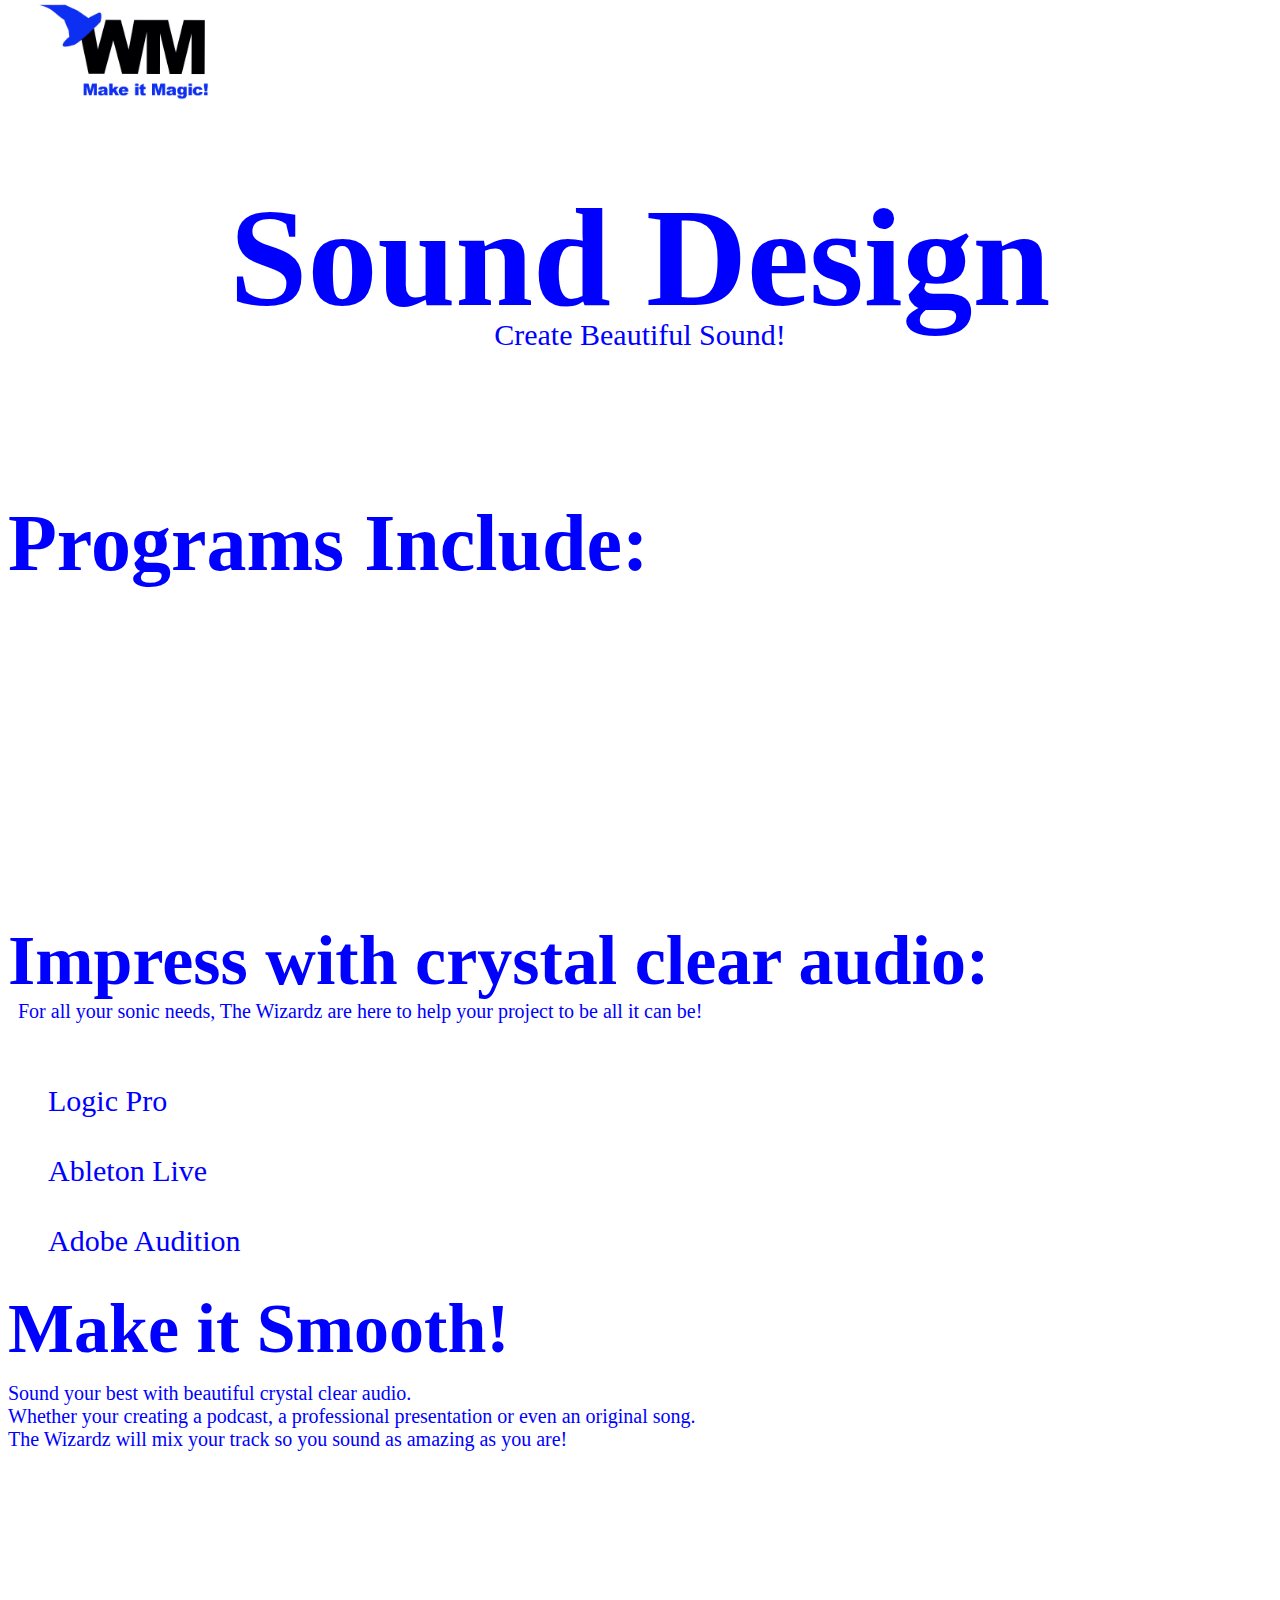
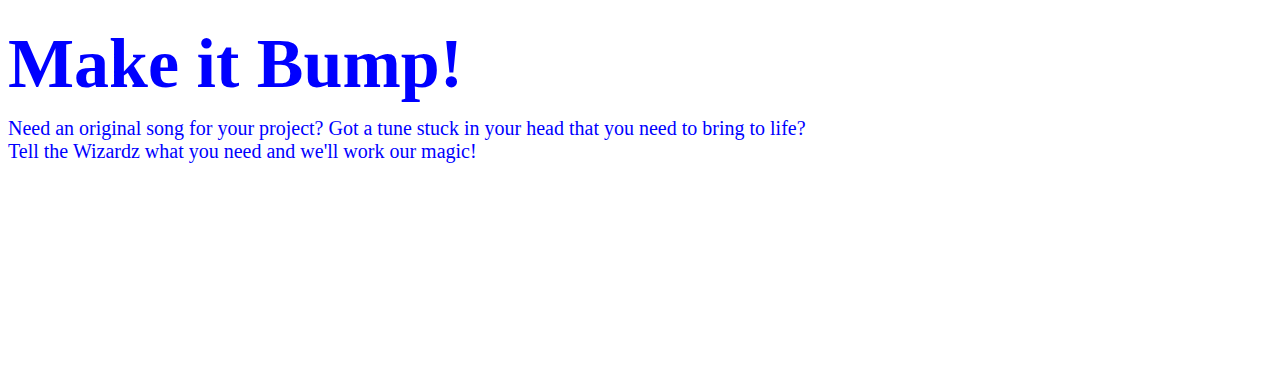
==== sound.html @ 648ee913 "initial commit" ====
<!DOCTYPE html>
<html>
<head>
<title>Sound Design</title>
<link rel="stylesheet" type="text/css" href="css/page.css">



</head>
<body>

  <div class="topnav">
    <a class="active" href="index.html">Home</a>
    <a href="video.html">Video Editing</a>
    <a href="sound.html">Sound Design</a>
  </div>

  <img src="logomagic.jpg">

 

    <script
      src="https://code.jquery.com/jquery-3.5.1.js"
      integrity="sha256-QWo7LDvxbWT2tbbQ97B53yJnYU3WhH/C8ycbRAkjPDc="
      crossorigin="anonymous">
    </script>

    <script>
        $( document ).ready(function() {
            var mybodyid = $(".art_id_body").attr("id");
            var myartid = "#art" + mybodyid;
            console.log("mybodyid is " + mybodyid);
            console.log("myartid is " + myartid);
            $(myartid).attr("id", "iamhere");
        });
    </script>
   
   
  
<h1>Sound Design</h1>
<p>Create Beautiful Sound!</p>


  <h2>Programs Include:</h2>

  <ul id= "programs">
    <li>Logic Pro</li>
    <li>Ableton Live</li>
    <li>Adobe Audition</li>
  </ul>

<h3>Impress with crystal clear audio:</h3>
<p1 id="sonics">For all your sonic needs, The Wizardz are here to help your project to be all it can be!</p1>

<h4>Make it Smooth!</h4>
<p2>Sound your best with beautiful crystal clear audio. 
  <br>Whether your creating a podcast, a professional presentation or even an original song. 
  <br>The Wizardz will mix your track so you sound as amazing as you are! </p2>

<h4>Make it Bump!</h4>  
<p3>Need an original song for your project? Got a tune stuck in your head that you need to bring to life?
<br> Tell the Wizardz what you need and we'll work our magic! </p3>


<div class="topnav">
  <a class="active" href="index.html">Home</a>
  <a href="video.html">Video Editing</a>
  <a href="sound.html">Sound Design</a>
</div>

</body>   

</html>
---- css/page.css ----
img {
    position: relative; 
    bottom: 100px; 
    right: 25px; 
    width: 25%;
    height: auto;
    
  }
  
    h1 {
    color: blue;
    text-align: center;
    font-family: fantasy;
    font-size: 140px;
    margin-bottom: 20px;
    position: relative;
    bottom: 200px; 
    
  }
  
  div {
  position: relative;
  left: 800px;
  bottom: 2150px;    
  font-family: fantasy;  
  color:blue;
  font-style: bold; 
  font-size: 30px; 
  word-spacing: 10px;
  
  
  }

  #selected {
    position: relative;
    left: 800px;
    bottom: 2150px;    
    font-family: fantasy;  
    color:blue;
    font-style: bold; 
    font-size: 30px; 
    word-spacing: 10px;
    background-color: red;
    
 }



  
  p {
      color: blue;
      text-align: center;
      font-family: fantasy;
      font-size: 30px;
      position: relative; 
      bottom: 250px; 
      }
  
   h2 {
  color:blue;
  font-family: fantasy;
  font-size: 80px;
  font-style: bold;
  position: relative; 
  bottom: 170px; 
   }
  
  ul {
  font-style: bold;
  font-family: fantasy;
  list-style-type: none;
  font-size: 30px;
  line-height: 70px; 
  color: blue;
  position: relative;
  bottom: 0px;
  }

 #programs {
    font-style: bold;
    font-family: fantasy;
    list-style-type: none;
    font-size: 30px;
    line-height: 70px; 
    color: blue;
    position: relative;
    top: 240px;
    }

#videoprograms {
        font-style: bold;
        font-family: fantasy;
        list-style-type: none;
        font-size: 30px;
        line-height: 70px; 
        color: blue;
        position: relative;
        bottom: 250px;
        } 
  

  h3 {
  color:blue;
  font-size: 70px;
  font-style: bold;
  font-family: fantasy;
  position: relative;
  bottom: 185px; 
  }
  
  p1 {
  color: blue;
  line-height: 40px;
  font-family: fantasy; 
  margin: 10px;
  font-size: 20px;
  font-style: bold;
  position: relative;
  bottom: 280px; 
  }

  #sonics {
    color: blue;
    line-height: 40px;
    font-family: fantasy; 
    margin: 10px;
    font-size: 20px;
    font-style: bold;
    position: relative;
    bottom: 265px; 
    }
  
  h4 {
  color:blue;
  font-size: 70px;
  font-style: bold;
  font-family: fantasy;
  position: relative;
  bottom: 100px; 
  
  }
  
  h5 {
  color:blue;
  font-family: fantasy; 
  font-size: 70px;
  font-style: bold;
  position: relative; 
  bottom: 50px; 
  }
  
  h6 {
  color:blue;
  font-size: 50px;
  font-style: bold;
  }
  
  p2 {
  font-family: fantasy;
  font-size: 20px;
  color: blue;
  position: relative; 
  bottom: 180px; 
  }
  
  p3 {
  font-family: fantasy;
  font-size: 20px;
  color: blue;
  position: relative; 
  bottom: 180px;   
  }
  
  h6 {
  color:blue;
  font-family: fantasy; 
  font-size: 70px;
  font-style: bold;
  position: relative; 
  bottom: 70px; 
  }
  
  p4 {
  font-family: fantasy;
  font-size: 20px;
  color: blue;
  position: relative; 
  bottom: 240px;   
  }
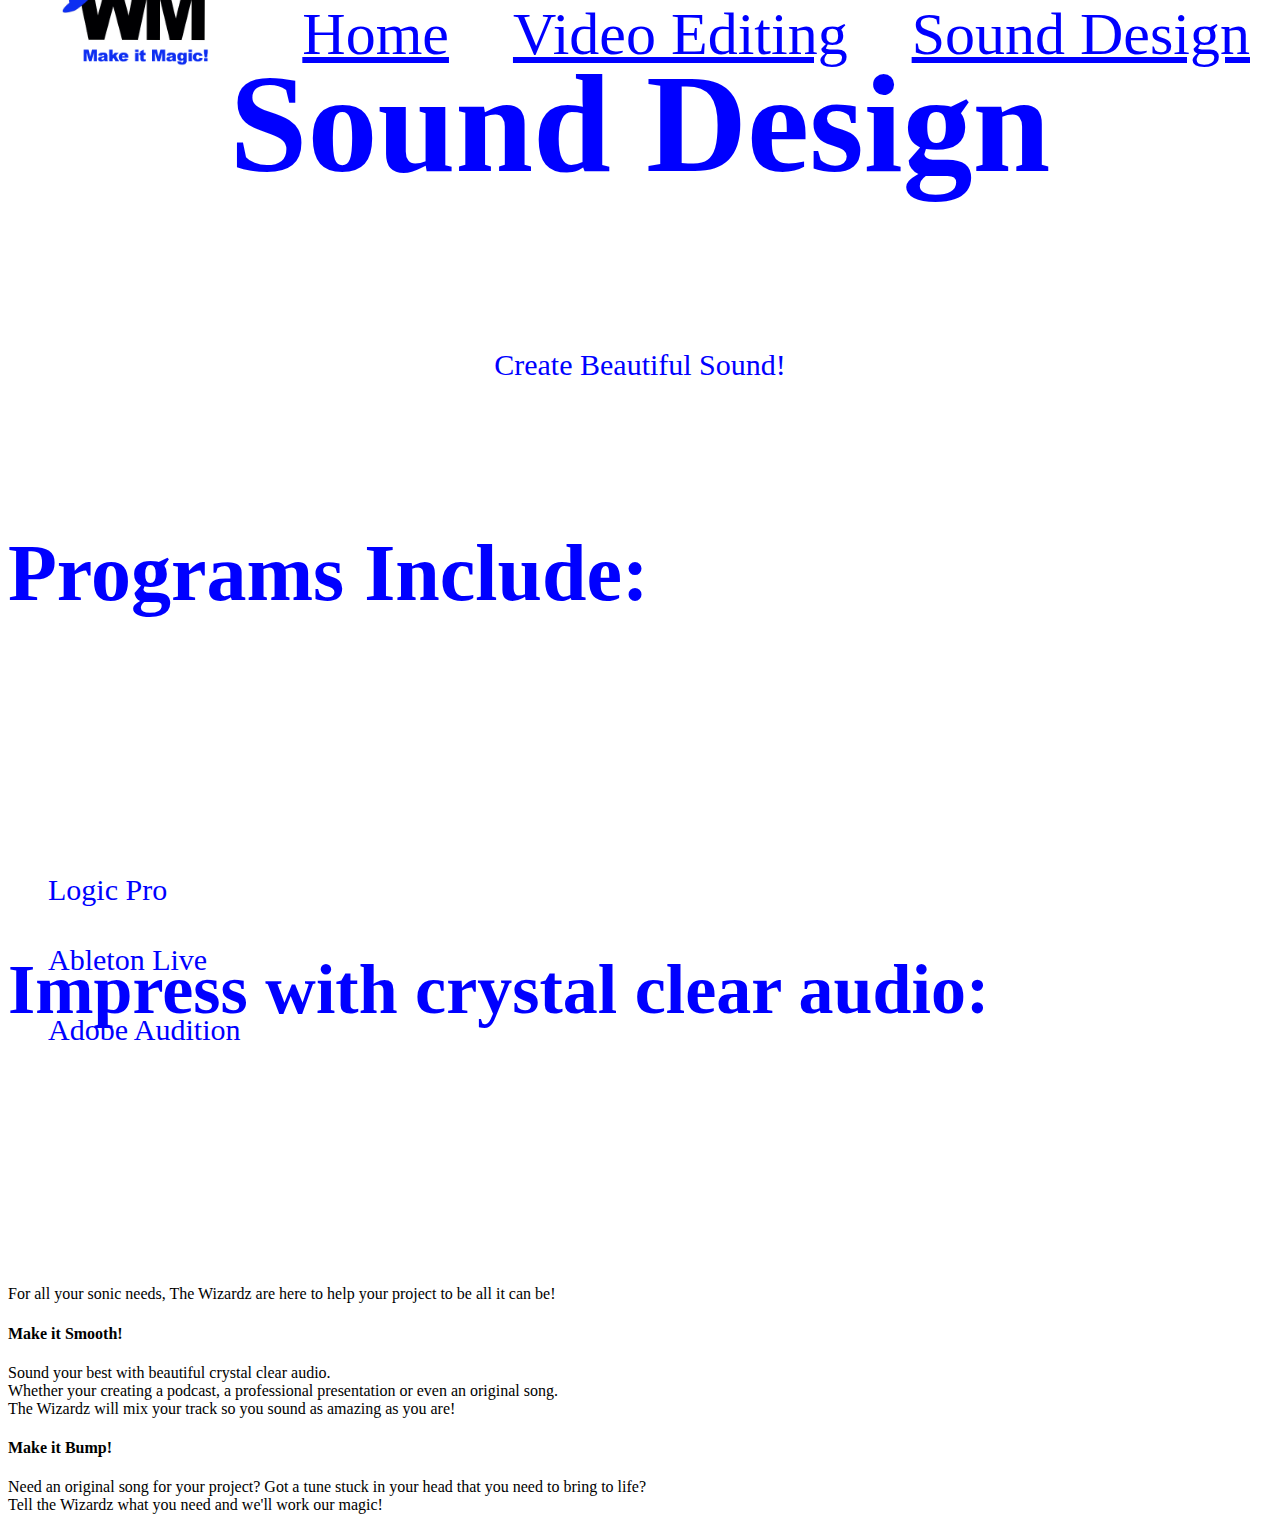
==== commit 1f2d0315: "save point" ====
--- a/sound.html
+++ b/sound.html
@@ -2,54 +2,42 @@
 <html>
 <head>
 <title>Sound Design</title>
-<link rel="stylesheet" type="text/css" href="css/page.css">
-
-
-
+<link rel="stylesheet" type="text/css" href="css/wizardzmedia.css">
+<script src="js/events.js"></script>
 </head>
 <body>
 
-  <div class="topnav">
-    <a class="active" href="index.html">Home</a>
-    <a href="video.html">Video Editing</a>
-    <a href="sound.html">Sound Design</a>
-  </div>
+  <img class="wmicon" src="logomagic.jpg">
 
-  <img src="logomagic.jpg">
+  <script
+  src="https://code.jquery.com/jquery-3.5.1.js"
+  integrity="sha256-QWo7LDvxbWT2tbbQ97B53yJnYU3WhH/C8ycbRAkjPDc="
+  crossorigin="anonymous">
+</script>
 
+<script>
+    $( document ).ready(function() {
+        var page_number = $(".nav_page_number").attr("id");
+        var page = "#page" + page_number;
+        $(page).attr("id", "selected");
+    });
+</script>
+
+   
  
-
-    <script
-      src="https://code.jquery.com/jquery-3.5.1.js"
-      integrity="sha256-QWo7LDvxbWT2tbbQ97B53yJnYU3WhH/C8ycbRAkjPDc="
-      crossorigin="anonymous">
-    </script>
-
-    <script>
-        $( document ).ready(function() {
-            var mybodyid = $(".art_id_body").attr("id");
-            var myartid = "#art" + mybodyid;
-            console.log("mybodyid is " + mybodyid);
-            console.log("myartid is " + myartid);
-            $(myartid).attr("id", "iamhere");
-        });
-    </script>
-   
-   
-  
 <h1>Sound Design</h1>
-<p>Create Beautiful Sound!</p>
+<p class="beautiful_sub">Create Beautiful Sound!</p>
 
 
-  <h2>Programs Include:</h2>
+  <h2 class="programs">Programs Include:</h2>
 
-  <ul id= "programs">
+  <ul class= "apps">
     <li>Logic Pro</li>
     <li>Ableton Live</li>
     <li>Adobe Audition</li>
   </ul>
 
-<h3>Impress with crystal clear audio:</h3>
+<h3 class="impress">Impress with crystal clear audio:</h3>
 <p1 id="sonics">For all your sonic needs, The Wizardz are here to help your project to be all it can be!</p1>
 
 <h4>Make it Smooth!</h4>
@@ -61,12 +49,16 @@
 <p3>Need an original song for your project? Got a tune stuck in your head that you need to bring to life?
 <br> Tell the Wizardz what you need and we'll work our magic! </p3>
 
+<div id="3" class="nav_page_number">
+  <nav>
+    <ul>
+      <li><a href="index.html" id="page1" onmouseover="navmouseover(this)" onmouseout="navmouseout(this)">Home</a></li>
+      <li><a href="video.html" id="page2" onmouseover="navmouseover(this)" onmouseout="navmouseout(this)">Video Editing</a></li>
+      <li><a href="sound.html" id="page3" onmouseover="navmouseover(this)" onmouseout="navmouseout(this)">Sound Design</a></li>
+    </ul>
+  </nav>
+</div>
 
-<div class="topnav">
-  <a class="active" href="index.html">Home</a>
-  <a href="video.html">Video Editing</a>
-  <a href="sound.html">Sound Design</a>
-</div>
 
 </body>   
 
--- a/css/wizardzmedia.css
+++ b/css/wizardzmedia.css
@@ -0,0 +1,85 @@
+h1 { position: relative; bottom: 300px; }
+
+h1 {
+  color: blue;
+  text-align: center;
+  font-family: fantasy;
+  font-size: 140px;
+
+}
+  
+.subtitle {
+  color:blue;
+  font-family: fantasy;
+  font-size: 95px;
+  margin-bottom: 20px;
+  text-align: center;
+  position: relative;
+  bottom: 800px; 
+  font-style: bold;
+}
+
+.slogan {
+  color: blue;
+  font-family: fantasy;
+  font-size: 70px;
+  position: relative; 
+  text-align: center;
+  bottom: 890px; 
+}
+ 
+.beautiful_sub {
+  color: blue;
+  text-align: center;
+  font-family: fantasy;
+  font-size: 30px;
+  position: relative; 
+  bottom: 250px; 
+}
+
+nav { position: absolute; top:0; right: 0;}
+nav ul {list-style-type: none; margin: auto; text-align: center;}
+nav ul li { display: inline; padding: 30px; font-size: 60px;}
+nav ul li a { color:blue; font-family: fantasy; font-style: bold;}
+
+#selected {
+  background-color: yellow;
+}
+
+.wmicon {
+  position: relative; 
+  bottom: 100px; 
+  right: 25px; 
+  width: 25%;
+  height: auto;
+}
+
+.programs {
+  color:blue;
+  font-family: fantasy;
+  font-size: 80px;
+  font-style: bold;
+  position: relative; 
+  bottom: 170px; 
+   }
+
+   .impress {
+    color:blue;
+    font-size: 70px;
+    font-style: bold;
+    font-family: fantasy;
+    position: relative;
+    bottom: 185px; 
+    }
+      
+    .apps {
+      font-style: bold;
+      font-family: fantasy;
+      list-style-type: none;
+      font-size: 30px;
+      line-height: 70px; 
+      color: blue;
+      position: relative;
+      bottom: 0px;
+      }  
+  
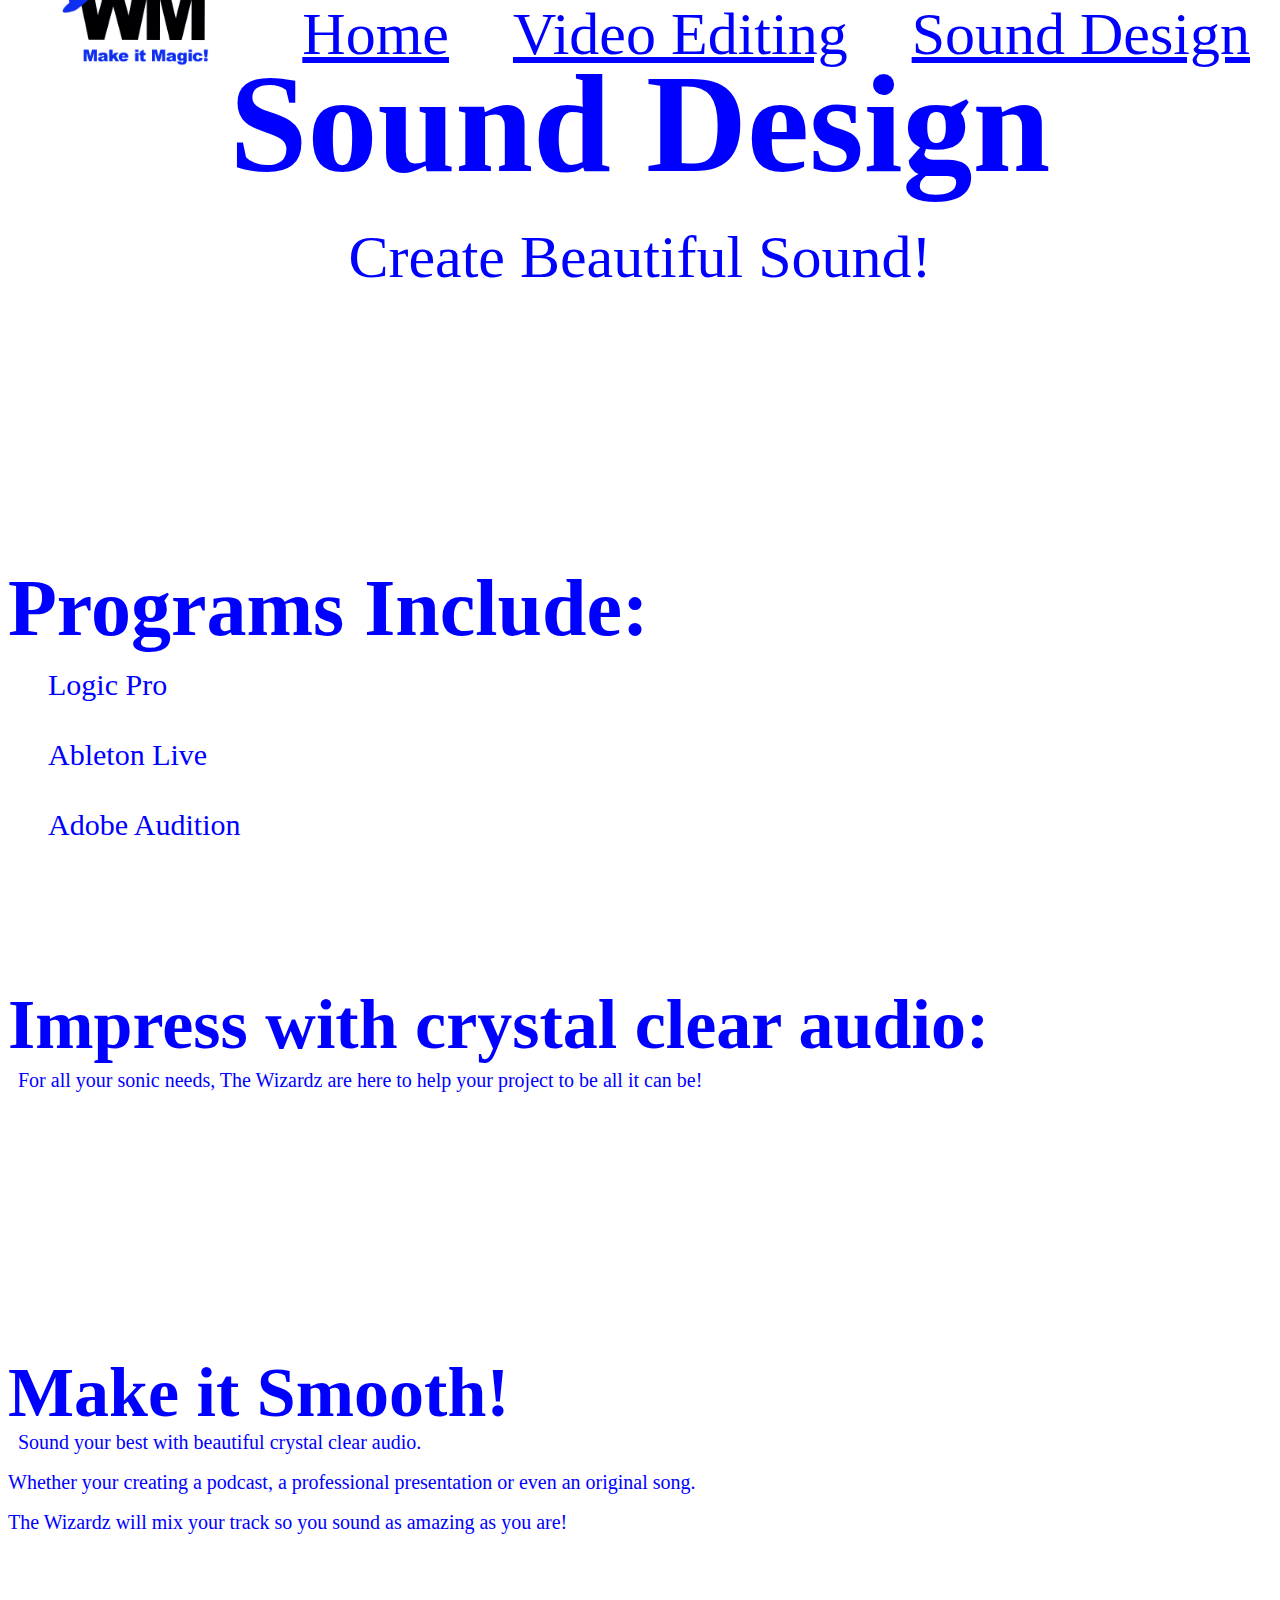
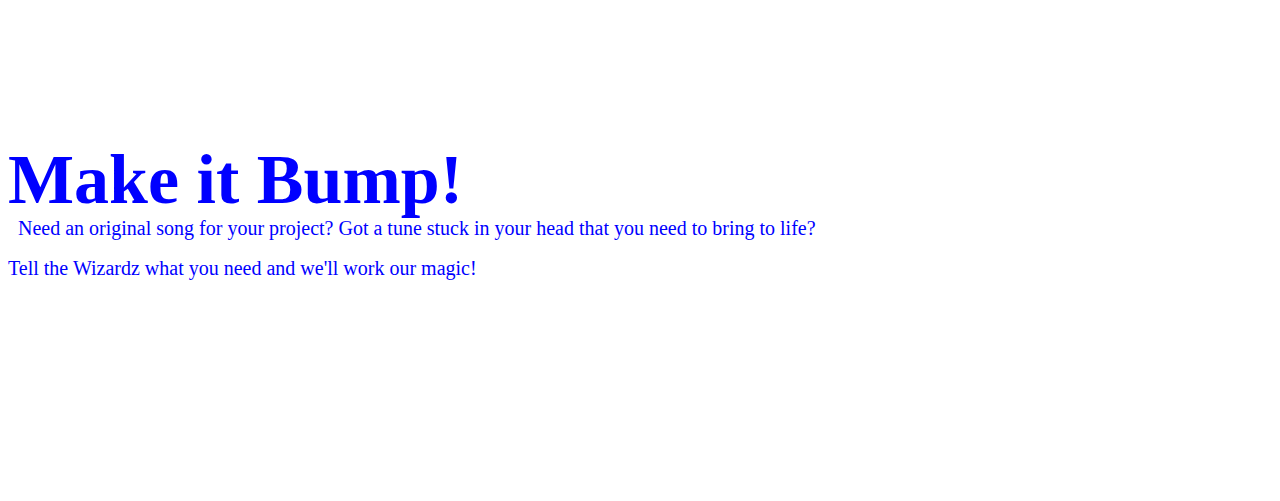
==== commit 6d61770c: "working copy" ====
--- a/sound.html
+++ b/sound.html
@@ -25,8 +25,8 @@
 
    
  
-<h1>Sound Design</h1>
-<p class="beautiful_sub">Create Beautiful Sound!</p>
+<h1 class="title">Sound Design</h1>
+<p class="sub1">Create Beautiful Sound!</p>
 
 
   <h2 class="programs">Programs Include:</h2>
@@ -37,16 +37,16 @@
     <li>Adobe Audition</li>
   </ul>
 
-<h3 class="impress">Impress with crystal clear audio:</h3>
-<p1 id="sonics">For all your sonic needs, The Wizardz are here to help your project to be all it can be!</p1>
+<h3 class="title2">Impress with crystal clear audio:</h3>
+<p1 class="sub2">For all your sonic needs, The Wizardz are here to help your project to be all it can be!</p1>
 
-<h4>Make it Smooth!</h4>
-<p2>Sound your best with beautiful crystal clear audio. 
+<h4 class="title3">Make it Smooth!</h4>
+<p2 class ="sub3">Sound your best with beautiful crystal clear audio. 
   <br>Whether your creating a podcast, a professional presentation or even an original song. 
   <br>The Wizardz will mix your track so you sound as amazing as you are! </p2>
 
-<h4>Make it Bump!</h4>  
-<p3>Need an original song for your project? Got a tune stuck in your head that you need to bring to life?
+<h4 class="title4">Make it Bump!</h4>  
+<p3 class="sub4">Need an original song for your project? Got a tune stuck in your head that you need to bring to life?
 <br> Tell the Wizardz what you need and we'll work our magic! </p3>
 
 <div id="3" class="nav_page_number">
--- a/css/wizardzmedia.css
+++ b/css/wizardzmedia.css
@@ -1,13 +1,6 @@
 h1 { position: relative; bottom: 300px; }
 
-h1 {
-  color: blue;
-  text-align: center;
-  font-family: fantasy;
-  font-size: 140px;
 
-}
-  
 .subtitle {
   color:blue;
   font-family: fantasy;
@@ -28,14 +21,7 @@
   bottom: 890px; 
 }
  
-.beautiful_sub {
-  color: blue;
-  text-align: center;
-  font-family: fantasy;
-  font-size: 30px;
-  position: relative; 
-  bottom: 250px; 
-}
+
 
 nav { position: absolute; top:0; right: 0;}
 nav ul {list-style-type: none; margin: auto; text-align: center;}
@@ -54,6 +40,22 @@
   height: auto;
 }
 
+.title {
+  color: blue;
+  text-align: center;
+  font-family: fantasy;
+  font-size: 140px;
+}
+
+.sub1 {
+  color: blue;
+  text-align: center;
+  font-family: fantasy;
+  font-size: 60px;
+  position: relative; 
+  bottom: 375px; 
+}
+
 .programs {
   color:blue;
   font-family: fantasy;
@@ -63,7 +65,18 @@
   bottom: 170px; 
    }
 
-   .impress {
+   .apps {
+    font-style: bold;
+    font-family: fantasy;
+    list-style-type: none;
+    font-size: 30px;
+    line-height: 70px; 
+    color: blue;
+    position: relative;
+    bottom: 240px;
+    }    
+
+   .title2 {
     color:blue;
     font-size: 70px;
     font-style: bold;
@@ -72,14 +85,74 @@
     bottom: 185px; 
     }
       
-    .apps {
-      font-style: bold;
-      font-family: fantasy;
-      list-style-type: none;
-      font-size: 30px;
-      line-height: 70px; 
-      color: blue;
-      position: relative;
-      bottom: 0px;
-      }  
-  
+      .sub2 {
+        color: blue;
+        line-height: 40px;
+        font-family: fantasy; 
+        margin: 10px;
+        font-size: 20px;
+        font-style: bold;
+        position: relative;
+        bottom: 260px; 
+        }
+
+        .title3 {
+          color:blue;
+          font-size: 70px;
+          font-style: bold;
+          font-family: fantasy;
+          position: relative;
+          bottom: 100px; 
+         }
+         
+         .sub3 {
+          color: blue;
+          line-height: 40px;
+          font-family: fantasy; 
+          margin: 10px;
+          font-size: 20px;
+          font-style: bold;
+          position: relative;
+          bottom: 205px; 
+          }
+         
+
+        .title4 {
+          color:blue;
+          font-size: 70px;
+          font-style: bold;
+          font-family: fantasy;
+          position: relative;
+          bottom: 100px; 
+         }   
+
+         .sub4 {
+          color: blue;
+          line-height: 40px;
+          font-family: fantasy; 
+          margin: 10px;
+          font-size: 20px;
+          font-style: bold;
+          position: relative;
+          bottom: 205px; 
+          }
+
+          .title5 {
+            color:blue;
+            font-size: 70px;
+            font-style: bold;
+            font-family: fantasy;
+            position: relative;
+            bottom: 100px; 
+           }     
+
+           .sub5 {
+            color: blue;
+            line-height: 40px;
+            font-family: fantasy; 
+            margin: 10px;
+            font-size: 20px;
+            font-style: bold;
+            position: relative;
+            bottom: 260px; 
+            }  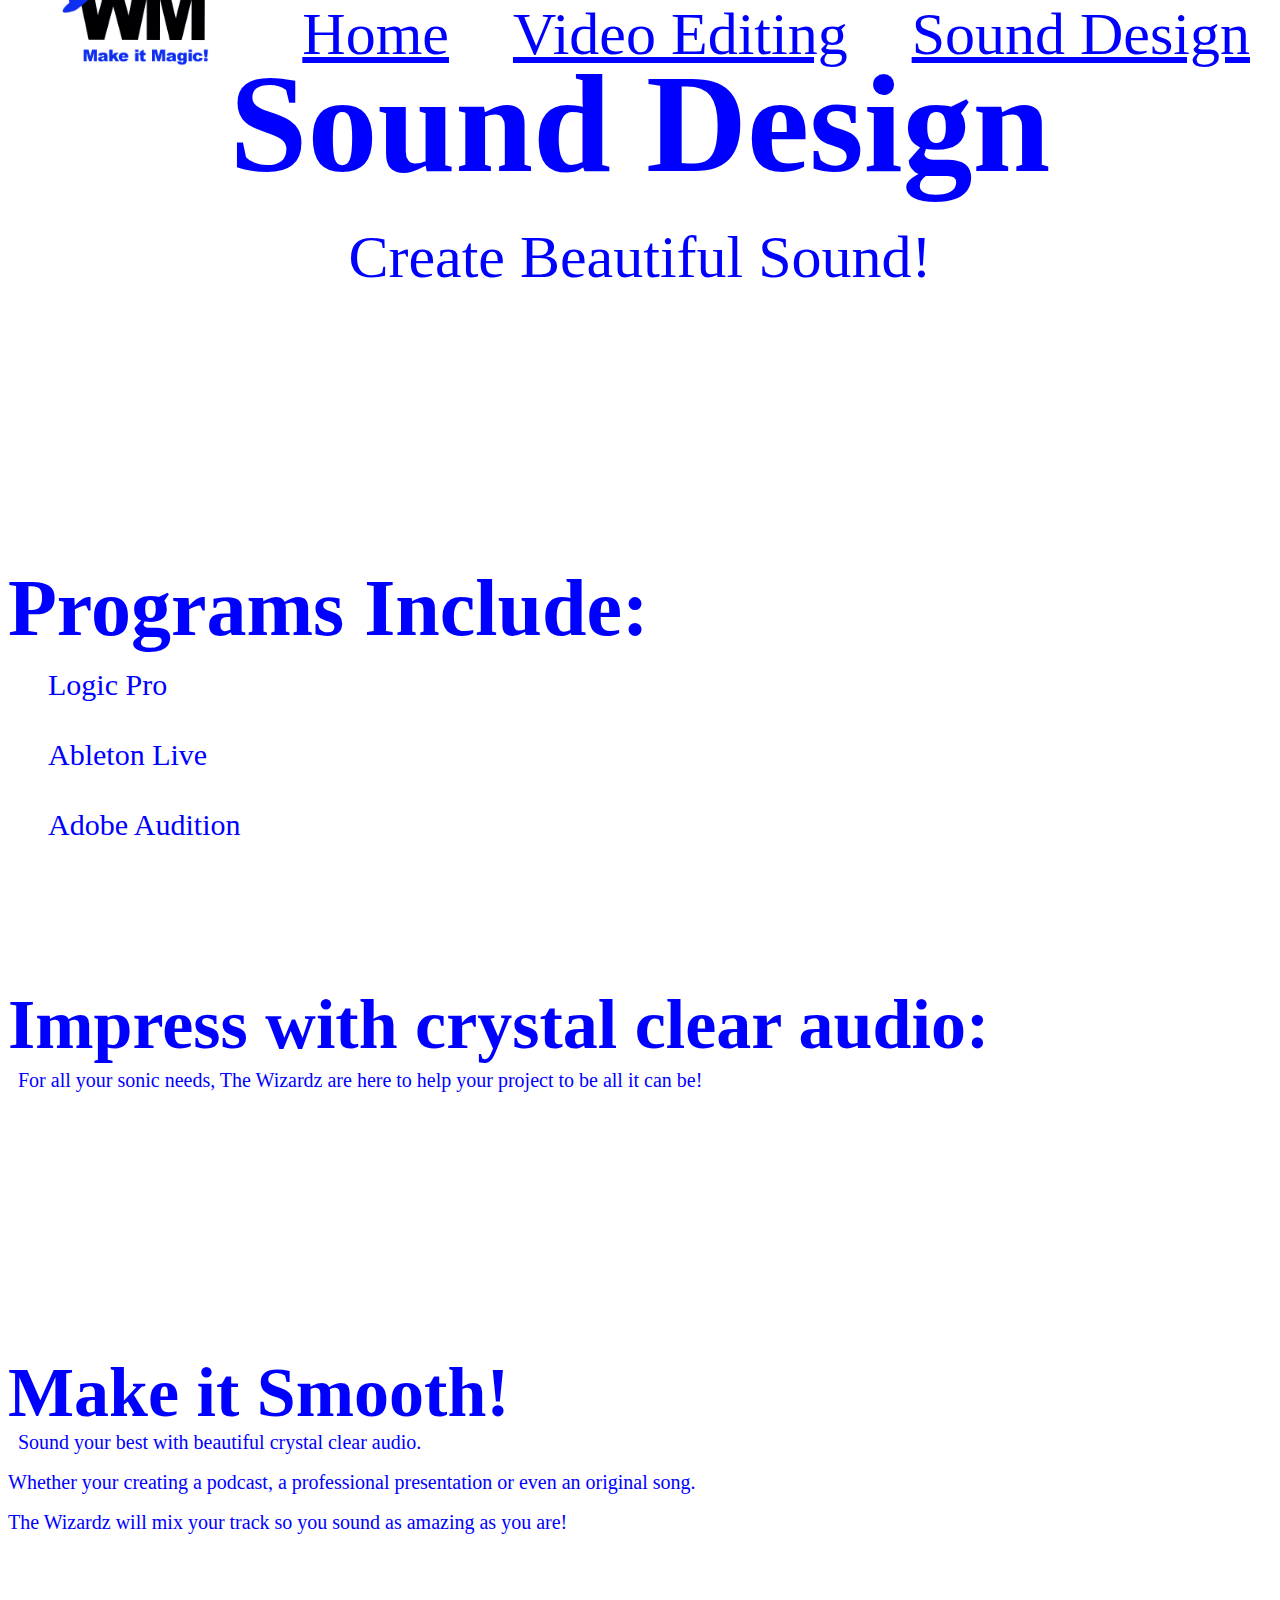
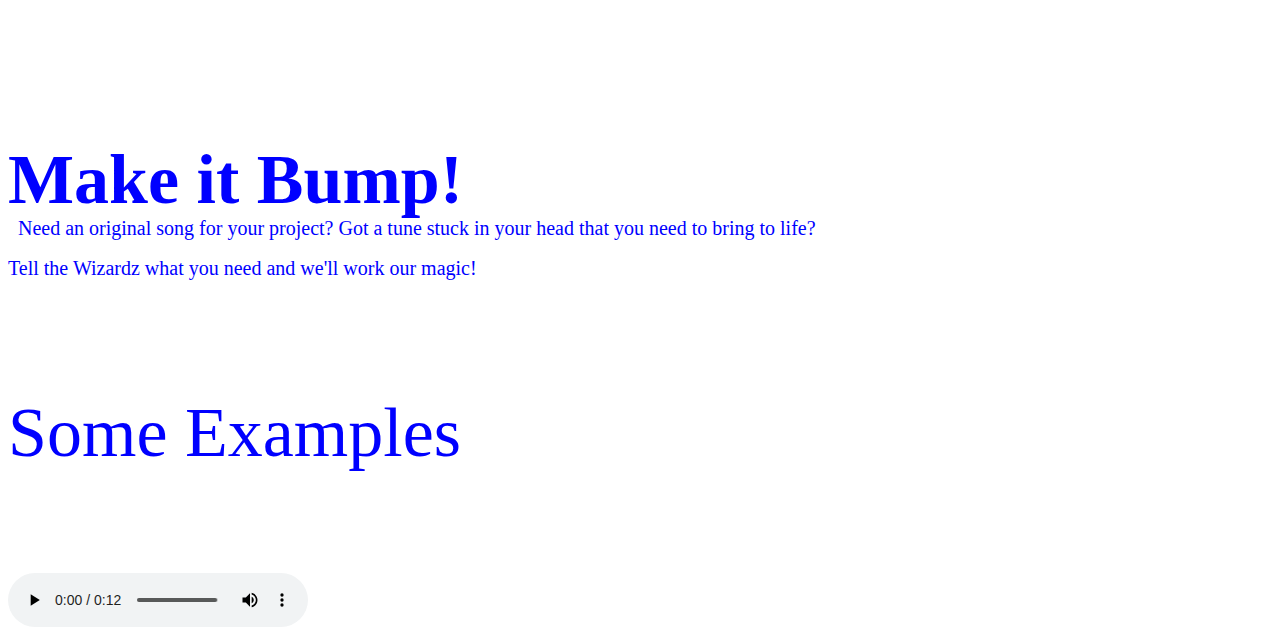
==== commit 142f71bd: "adding test audio clip" ====
--- a/sound.html
+++ b/sound.html
@@ -59,6 +59,13 @@
   </nav>
 </div>
 
+<h7 class="title6">Some Examples</h7>
+
+<div class="audio-description">
+  <audio controls>
+    <source src="audio-examples/test.mp3" type="audio/mpeg">
+  </audio>
+</div>
 
 </body>   
 
--- a/css/wizardzmedia.css
+++ b/css/wizardzmedia.css
@@ -1,5 +1,4 @@
 h1 { position: relative; bottom: 300px; }
-
 
 .subtitle {
   color:blue;
@@ -57,102 +56,112 @@
 }
 
 .programs {
-  color:blue;
-  font-family: fantasy;
-  font-size: 80px;
+color:blue;
+font-family: fantasy;
+font-size: 80px;
+font-style: bold;
+position: relative; 
+bottom: 170px; 
+}
+
+.apps {
+font-style: bold;
+font-family: fantasy;
+list-style-type: none;
+font-size: 30px;
+line-height: 70px; 
+color: blue;
+position: relative;
+bottom: 240px;
+}    
+
+.title2 {
+color:blue;
+font-size: 70px;
+font-style: bold;
+font-family: fantasy;
+position: relative;
+bottom: 185px; 
+}
+
+.sub2 {
+  color: blue;
+  line-height: 40px;
+  font-family: fantasy; 
+  margin: 10px;
+  font-size: 20px;
   font-style: bold;
-  position: relative; 
-  bottom: 170px; 
-   }
+  position: relative;
+  bottom: 260px; 
+  }
 
-   .apps {
-    font-style: bold;
-    font-family: fantasy;
-    list-style-type: none;
-    font-size: 30px;
-    line-height: 70px; 
-    color: blue;
-    position: relative;
-    bottom: 240px;
-    }    
+.title3 {
+color:blue;
+font-size: 70px;
+font-style: bold;
+font-family: fantasy;
+position: relative;
+bottom: 100px; 
+}
 
-   .title2 {
-    color:blue;
-    font-size: 70px;
-    font-style: bold;
-    font-family: fantasy;
-    position: relative;
-    bottom: 185px; 
-    }
-      
-      .sub2 {
-        color: blue;
-        line-height: 40px;
-        font-family: fantasy; 
-        margin: 10px;
-        font-size: 20px;
-        font-style: bold;
-        position: relative;
-        bottom: 260px; 
-        }
+.sub3 {
+color: blue;
+line-height: 40px;
+font-family: fantasy; 
+margin: 10px;
+font-size: 20px;
+font-style: bold;
+position: relative;
+bottom: 205px; 
+}
 
-        .title3 {
-          color:blue;
-          font-size: 70px;
-          font-style: bold;
-          font-family: fantasy;
-          position: relative;
-          bottom: 100px; 
-         }
-         
-         .sub3 {
-          color: blue;
-          line-height: 40px;
-          font-family: fantasy; 
-          margin: 10px;
-          font-size: 20px;
-          font-style: bold;
-          position: relative;
-          bottom: 205px; 
-          }
-         
 
-        .title4 {
-          color:blue;
-          font-size: 70px;
-          font-style: bold;
-          font-family: fantasy;
-          position: relative;
-          bottom: 100px; 
-         }   
+.title4 {
+color:blue;
+font-size: 70px;
+font-style: bold;
+font-family: fantasy;
+position: relative;
+bottom: 100px; 
+}   
 
-         .sub4 {
-          color: blue;
-          line-height: 40px;
-          font-family: fantasy; 
-          margin: 10px;
-          font-size: 20px;
-          font-style: bold;
-          position: relative;
-          bottom: 205px; 
-          }
+.sub4 {
+color: blue;
+line-height: 40px;
+font-family: fantasy; 
+margin: 10px;
+font-size: 20px;
+font-style: bold;
+position: relative;
+bottom: 205px; 
+}
 
-          .title5 {
-            color:blue;
-            font-size: 70px;
-            font-style: bold;
-            font-family: fantasy;
-            position: relative;
-            bottom: 100px; 
-           }     
+.title5 {
+color:blue;
+font-size: 70px;
+font-style: bold;
+font-family: fantasy;
+position: relative;
+bottom: 100px; 
+}     
 
-           .sub5 {
-            color: blue;
-            line-height: 40px;
-            font-family: fantasy; 
-            margin: 10px;
-            font-size: 20px;
-            font-style: bold;
-            position: relative;
-            bottom: 260px; 
-            }  +.title6 {
+color:blue;
+font-size: 70px;
+font-style: bold;
+font-family: fantasy;
+position: relative;
+bottom: 100px; 
+text-align: center;
+}
+
+.sub5 {
+color: blue;
+line-height: 40px;
+font-family: fantasy; 
+margin: 10px;
+font-size: 20px;
+font-style: bold;
+position: relative;
+bottom: 260px; 
+}  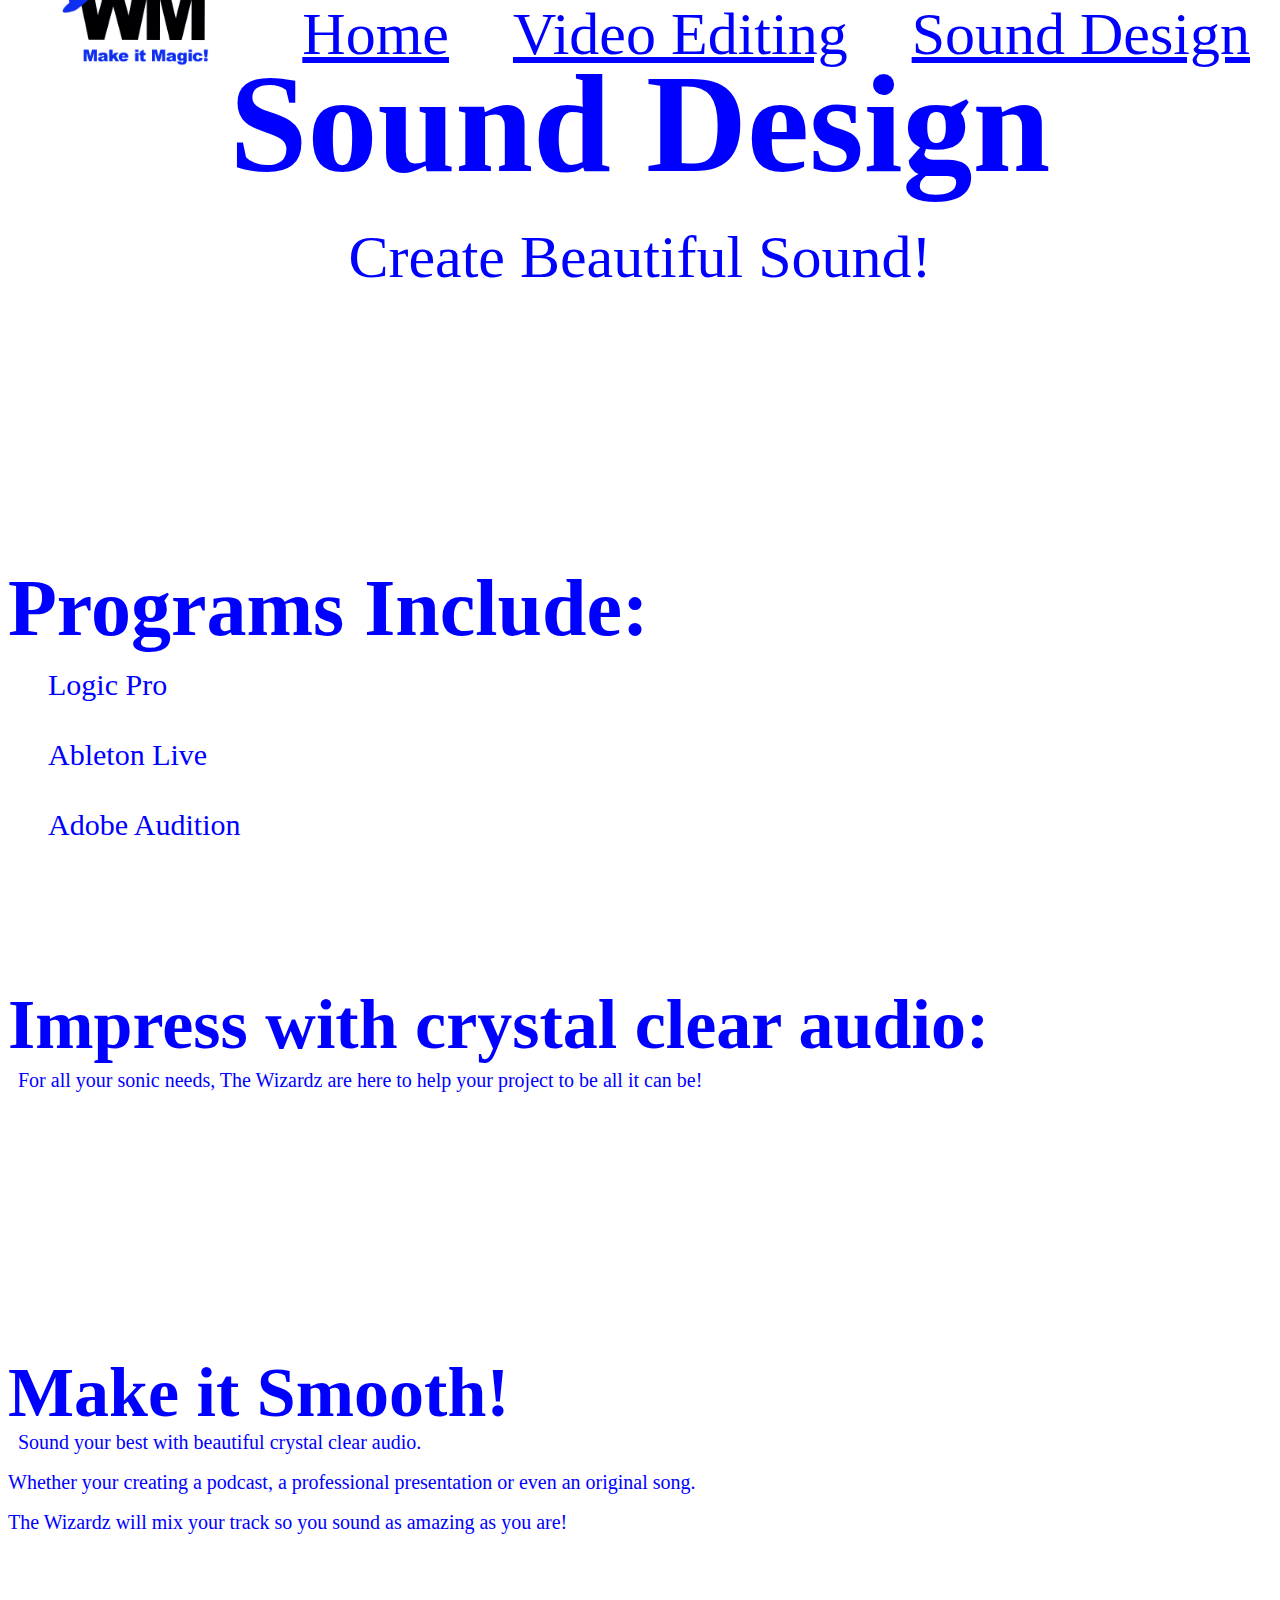
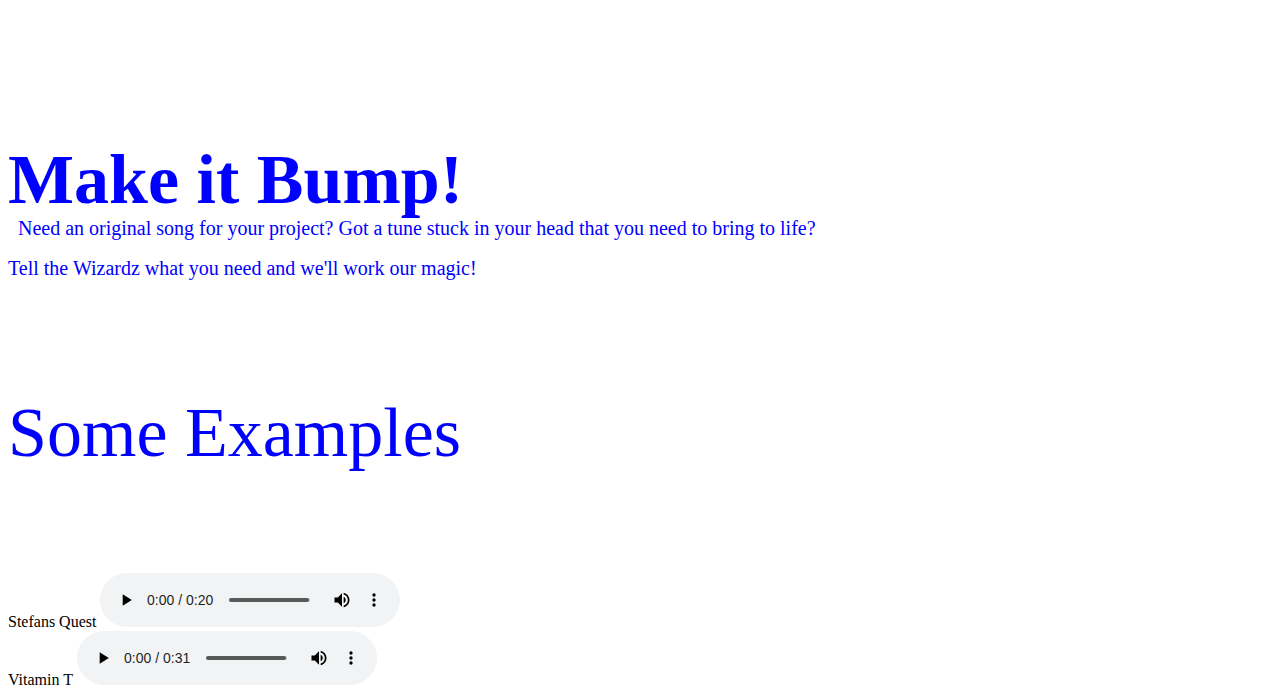
==== commit 5781784f: "adding sound clips to web page" ====
--- a/sound.html
+++ b/sound.html
@@ -62,10 +62,19 @@
 <h7 class="title6">Some Examples</h7>
 
 <div class="audio-description">
+  Stefans Quest
   <audio controls>
-    <source src="audio-examples/test.mp3" type="audio/mpeg">
+    <source src="audio-examples/stefans-quest-clip.mp3" type="audio/mpeg">
   </audio>
 </div>
+
+<div class="audio-description">
+  Vitamin T
+  <audio controls>
+    <source src="audio-examples/vitamin-t.mp3" type="audio/mpeg">
+  </audio>
+</div>
+
 
 </body>   
 
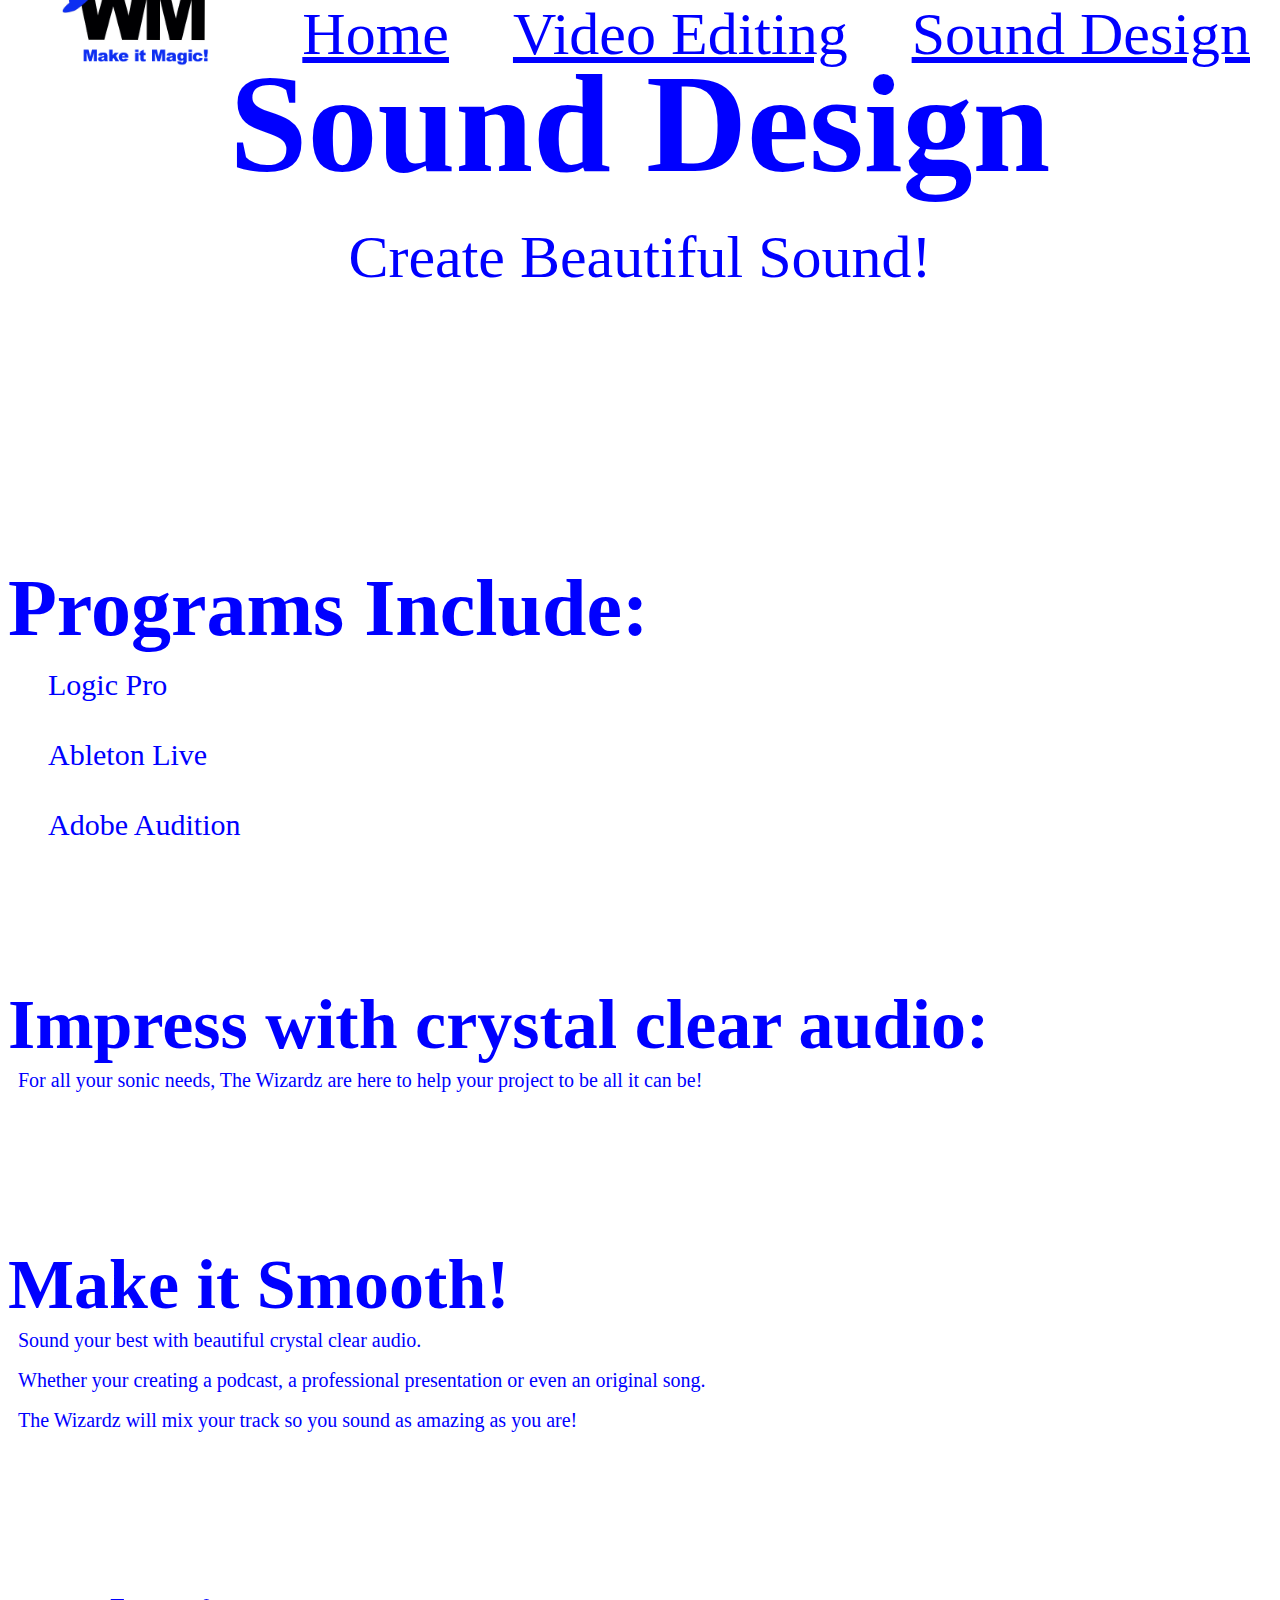
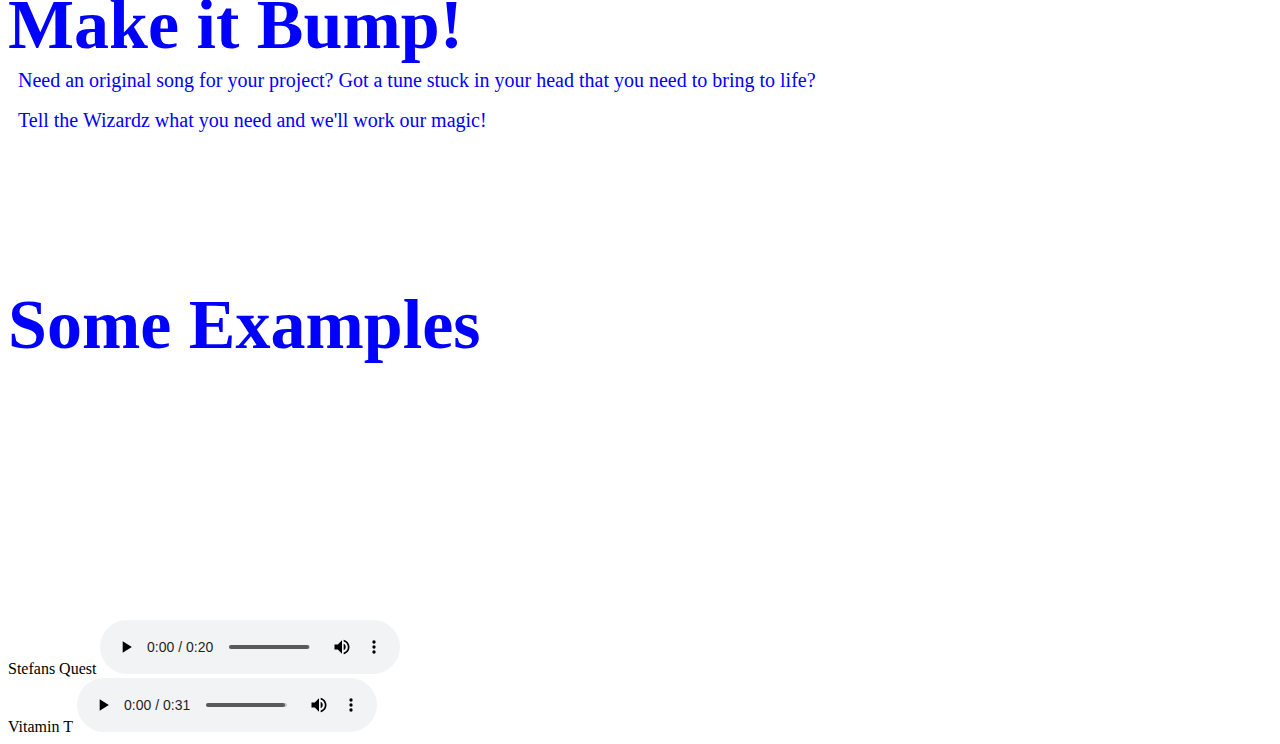
==== commit 48b65d6f: "validating html" ====
--- a/sound.html
+++ b/sound.html
@@ -1,80 +1,74 @@
 <!DOCTYPE html>
 <html>
 <head>
-<title>Sound Design</title>
-<link rel="stylesheet" type="text/css" href="css/wizardzmedia.css">
-<script src="js/events.js"></script>
+  <title>Sound Design</title>
+  <meta charset="utf-8"/>
+  <link rel="stylesheet" type="text/css" href="css/wizardzmedia.css">
+  <script src="js/events.js"></script>
 </head>
+
 <body>
-
-  <img class="wmicon" src="logomagic.jpg">
+  <img class="wmicon" src="logomagic.jpg" alt="Wiz Logo">
 
   <script
   src="https://code.jquery.com/jquery-3.5.1.js"
   integrity="sha256-QWo7LDvxbWT2tbbQ97B53yJnYU3WhH/C8ycbRAkjPDc="
   crossorigin="anonymous">
-</script>
+  </script>
 
-<script>
-    $( document ).ready(function() {
-        var page_number = $(".nav_page_number").attr("id");
-        var page = "#page" + page_number;
-        $(page).attr("id", "selected");
-    });
-</script>
+  <script>
+      $( document ).ready(function() {
+          var page_number = $(".nav_page_number").attr("id");
+          var page = "#page" + page_number;
+          $(page).attr("id", "selected");
+      });
+  </script>
 
-   
- 
-<h1 class="title">Sound Design</h1>
-<p class="sub1">Create Beautiful Sound!</p>
-
+  <h1 class="title">Sound Design</h1>
+  <p class="subslogan">Create Beautiful Sound!</p>
 
   <h2 class="programs">Programs Include:</h2>
-
   <ul class= "apps">
     <li>Logic Pro</li>
     <li>Ableton Live</li>
     <li>Adobe Audition</li>
   </ul>
 
-<h3 class="title2">Impress with crystal clear audio:</h3>
-<p1 class="sub2">For all your sonic needs, The Wizardz are here to help your project to be all it can be!</p1>
+  <h3 class="subtitle">Impress with crystal clear audio:</h3>
+  <div class="description">For all your sonic needs, The Wizardz are here to help your project to be all it can be!</div>
 
-<h4 class="title3">Make it Smooth!</h4>
-<p2 class ="sub3">Sound your best with beautiful crystal clear audio. 
-  <br>Whether your creating a podcast, a professional presentation or even an original song. 
-  <br>The Wizardz will mix your track so you sound as amazing as you are! </p2>
+  <h3 class="subtitle">Make it Smooth!</h3>
+  <div class ="description">Sound your best with beautiful crystal clear audio. 
+    <br>Whether your creating a podcast, a professional presentation or even an original song. 
+    <br>The Wizardz will mix your track so you sound as amazing as you are! </div>
 
-<h4 class="title4">Make it Bump!</h4>  
-<p3 class="sub4">Need an original song for your project? Got a tune stuck in your head that you need to bring to life?
-<br> Tell the Wizardz what you need and we'll work our magic! </p3>
+  <h3 class="subtitle">Make it Bump!</h3>  
+  <div class="description">Need an original song for your project? Got a tune stuck in your head that you need to bring to life?
+  <br> Tell the Wizardz what you need and we'll work our magic! </div>
 
-<div id="3" class="nav_page_number">
-  <nav>
-    <ul>
-      <li><a href="index.html" id="page1" onmouseover="navmouseover(this)" onmouseout="navmouseout(this)">Home</a></li>
-      <li><a href="video.html" id="page2" onmouseover="navmouseover(this)" onmouseout="navmouseout(this)">Video Editing</a></li>
-      <li><a href="sound.html" id="page3" onmouseover="navmouseover(this)" onmouseout="navmouseout(this)">Sound Design</a></li>
-    </ul>
-  </nav>
-</div>
+  <div id="3" class="nav_page_number">
+    <nav>
+      <ul>
+        <li><a href="index.html" id="page1" onmouseover="navmouseover(this)" onmouseout="navmouseout(this)">Home</a></li>
+        <li><a href="video.html" id="page2" onmouseover="navmouseover(this)" onmouseout="navmouseout(this)">Video Editing</a></li>
+        <li><a href="sound.html" id="page3" onmouseover="navmouseover(this)" onmouseout="navmouseout(this)">Sound Design</a></li>
+      </ul>
+    </nav>
+  </div>
 
-<h7 class="title6">Some Examples</h7>
-
-<div class="audio-description">
-  Stefans Quest
-  <audio controls>
-    <source src="audio-examples/stefans-quest-clip.mp3" type="audio/mpeg">
-  </audio>
-</div>
-
-<div class="audio-description">
-  Vitamin T
-  <audio controls>
-    <source src="audio-examples/vitamin-t.mp3" type="audio/mpeg">
-  </audio>
-</div>
-
+  <h3 class="subtitle">Some Examples</h3>
+  <div class="audio-description">
+    Stefans Quest
+    <audio controls>
+      <source src="audio-examples/stefans-quest-clip.mp3" type="audio/mpeg">
+    </audio>
+  </div>
+  <div class="audio-description">
+    Vitamin T
+    <audio controls>
+      <source src="audio-examples/vitamin-t.mp3" type="audio/mpeg">
+    </audio>
+  </div>
 
 </body>   
 
--- a/css/wizardzmedia.css
+++ b/css/wizardzmedia.css
@@ -1,58 +1,63 @@
 h1 { position: relative; bottom: 300px; }
-
-.subtitle {
-  color:blue;
-  font-family: fantasy;
-  font-size: 95px;
-  margin-bottom: 20px;
-  text-align: center;
-  position: relative;
-  bottom: 800px; 
-  font-style: bold;
-}
-
-.slogan {
-  color: blue;
-  font-family: fantasy;
-  font-size: 70px;
-  position: relative; 
-  text-align: center;
-  bottom: 890px; 
-}
- 
-
 
 nav { position: absolute; top:0; right: 0;}
 nav ul {list-style-type: none; margin: auto; text-align: center;}
 nav ul li { display: inline; padding: 30px; font-size: 60px;}
 nav ul li a { color:blue; font-family: fantasy; font-style: bold;}
 
-#selected {
-  background-color: yellow;
+#selected { background-color: yellow;}
+
+.title {
+color: blue;
+text-align: center;
+font-family: fantasy;
+font-size: 140px;
 }
 
 .wmicon {
-  position: relative; 
-  bottom: 100px; 
-  right: 25px; 
-  width: 25%;
-  height: auto;
+position: relative; 
+bottom: 100px; 
+right: 25px; 
+width: 25%;
+height: auto;
 }
 
-.title {
-  color: blue;
-  text-align: center;
-  font-family: fantasy;
-  font-size: 140px;
+.subtitle {
+color:blue;
+font-size: 70px;
+font-style: bold;
+font-family: fantasy;
+position: relative;
+bottom: 185px; 
 }
 
-.sub1 {
-  color: blue;
-  text-align: center;
-  font-family: fantasy;
-  font-size: 60px;
-  position: relative; 
-  bottom: 375px; 
+.web_address_title {
+color:blue;
+font-family: fantasy;
+font-size: 95px;
+margin-bottom: 20px;
+text-align: center;
+position: relative;
+bottom: 800px; 
+font-style: bold;
+}
+
+.slogan {
+color: blue;
+font-family: fantasy;
+font-size: 70px;
+position: relative; 
+text-align: center;
+bottom: 890px; 
+}
+
+.subslogan {
+color: blue;
+text-align: center;
+font-family: fantasy;
+font-size: 60px;
+position: relative; 
+bottom: 375px; 
 }
 
 .programs {
@@ -75,87 +80,7 @@
 bottom: 240px;
 }    
 
-.title2 {
-color:blue;
-font-size: 70px;
-font-style: bold;
-font-family: fantasy;
-position: relative;
-bottom: 185px; 
-}
-
-.sub2 {
-  color: blue;
-  line-height: 40px;
-  font-family: fantasy; 
-  margin: 10px;
-  font-size: 20px;
-  font-style: bold;
-  position: relative;
-  bottom: 260px; 
-  }
-
-.title3 {
-color:blue;
-font-size: 70px;
-font-style: bold;
-font-family: fantasy;
-position: relative;
-bottom: 100px; 
-}
-
-.sub3 {
-color: blue;
-line-height: 40px;
-font-family: fantasy; 
-margin: 10px;
-font-size: 20px;
-font-style: bold;
-position: relative;
-bottom: 205px; 
-}
-
-
-.title4 {
-color:blue;
-font-size: 70px;
-font-style: bold;
-font-family: fantasy;
-position: relative;
-bottom: 100px; 
-}   
-
-.sub4 {
-color: blue;
-line-height: 40px;
-font-family: fantasy; 
-margin: 10px;
-font-size: 20px;
-font-style: bold;
-position: relative;
-bottom: 205px; 
-}
-
-.title5 {
-color:blue;
-font-size: 70px;
-font-style: bold;
-font-family: fantasy;
-position: relative;
-bottom: 100px; 
-}     
-
-.title6 {
-color:blue;
-font-size: 70px;
-font-style: bold;
-font-family: fantasy;
-position: relative;
-bottom: 100px; 
-text-align: center;
-}
-
-.sub5 {
+.description {
 color: blue;
 line-height: 40px;
 font-family: fantasy; 
@@ -164,4 +89,4 @@
 font-style: bold;
 position: relative;
 bottom: 260px; 
-}  +}
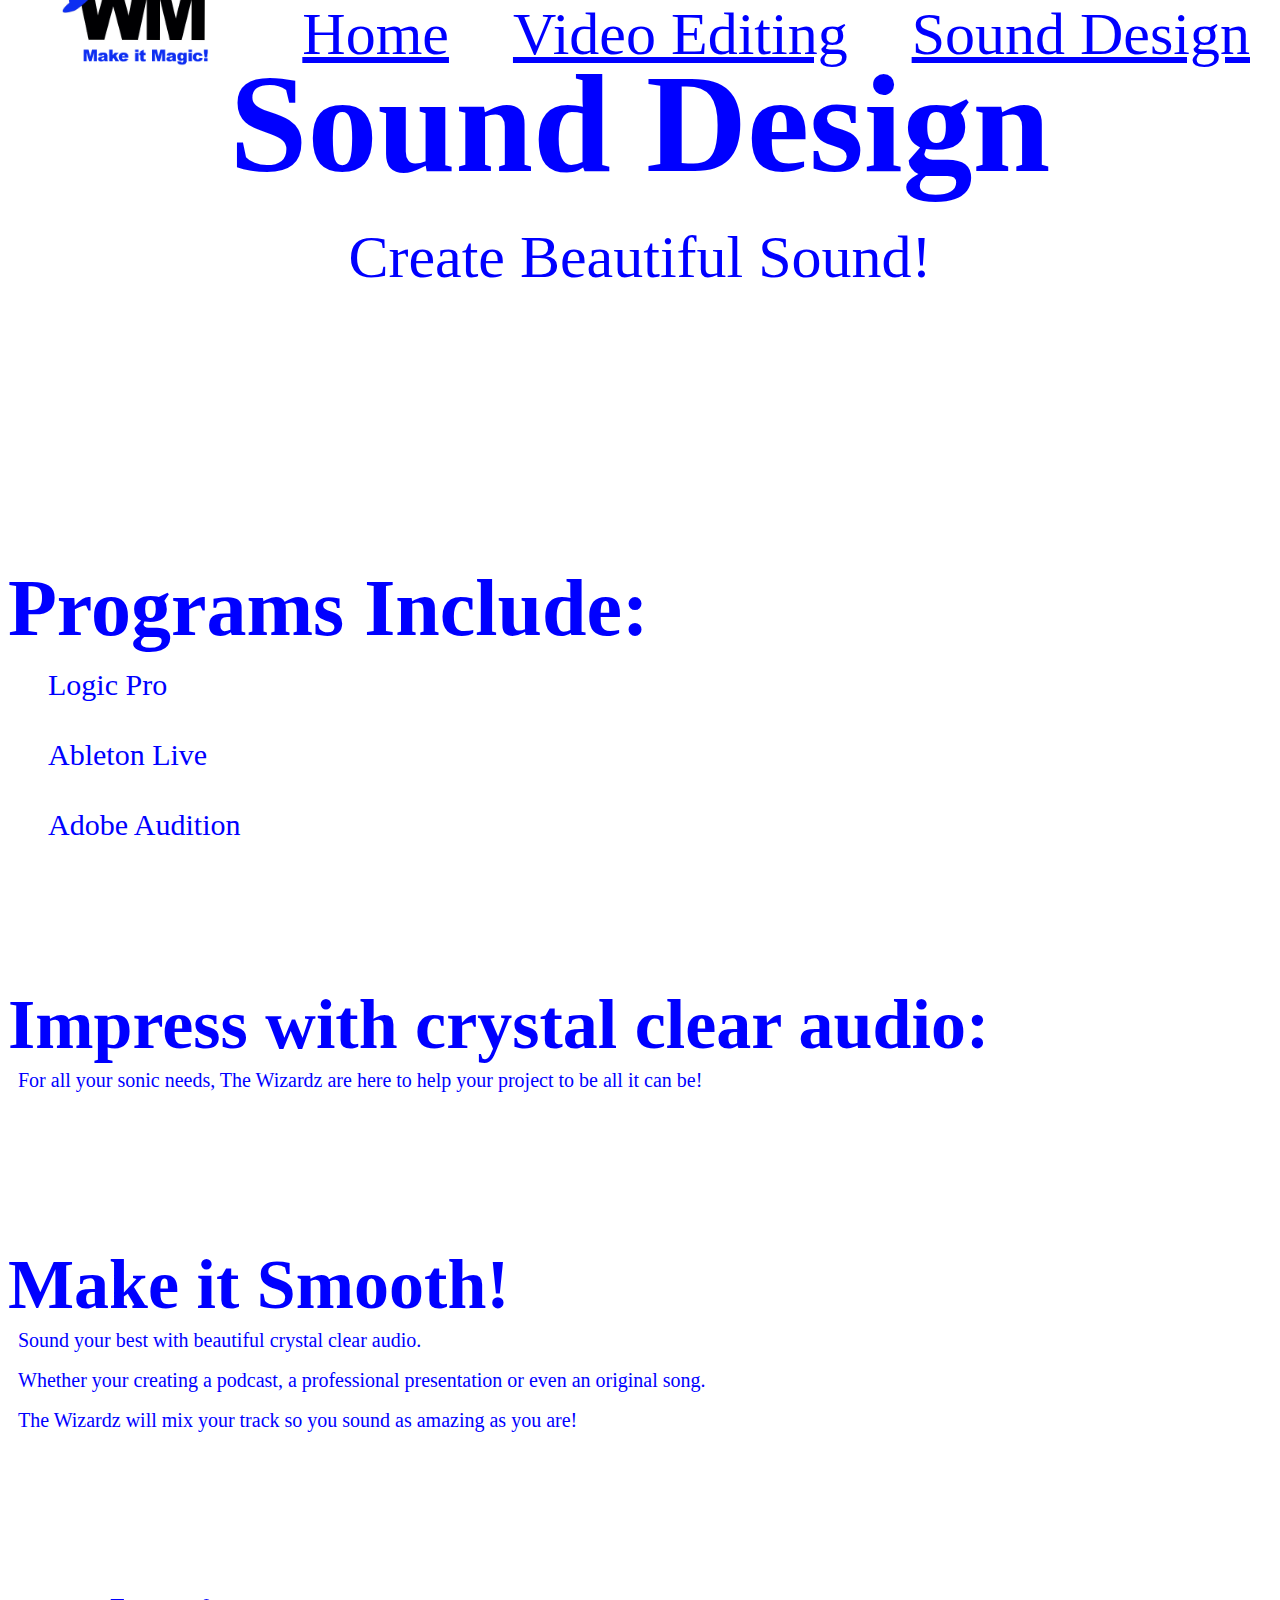
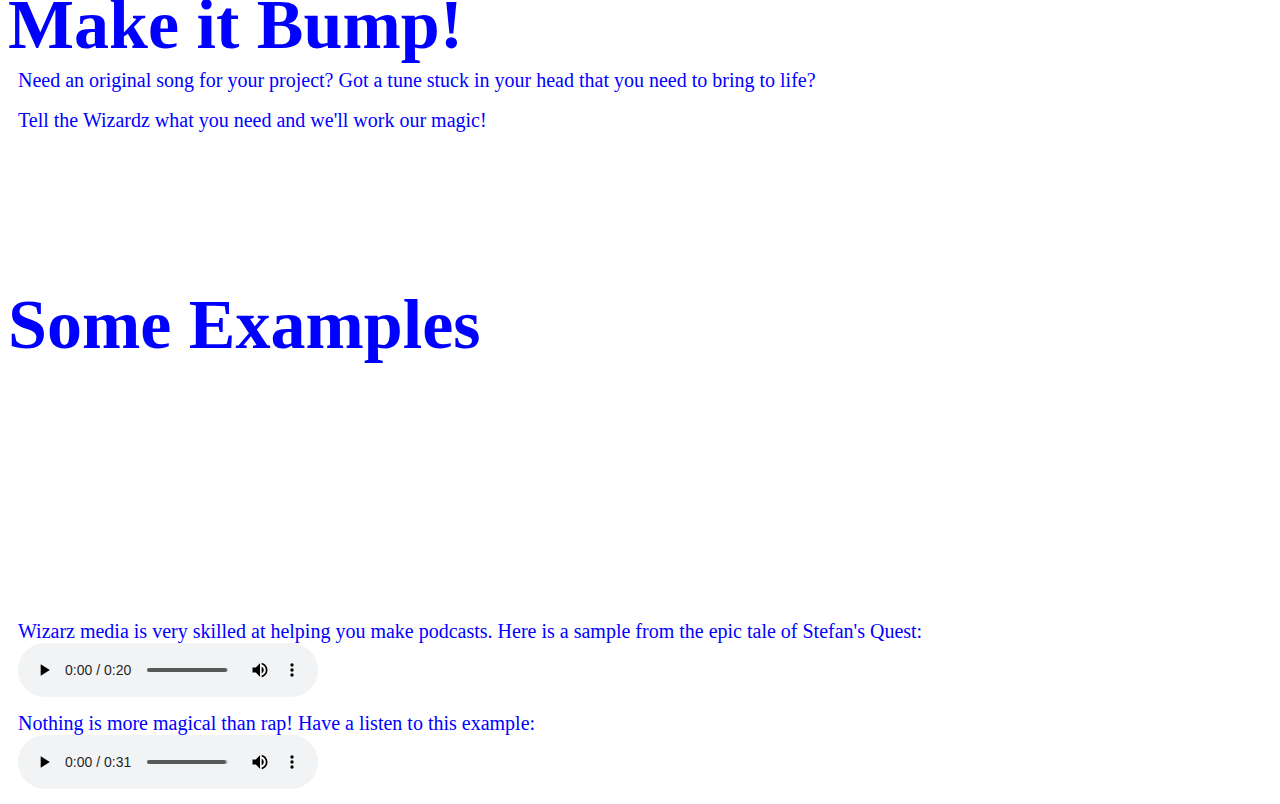
==== commit dcf8fe77: "cleanup" ====
--- a/sound.html
+++ b/sound.html
@@ -3,12 +3,13 @@
 <head>
   <title>Sound Design</title>
   <meta charset="utf-8"/>
+  <meta name="description" content="Wizardz Media Sound offerings">
   <link rel="stylesheet" type="text/css" href="css/wizardzmedia.css">
   <script src="js/events.js"></script>
 </head>
 
 <body>
-  <img class="wmicon" src="logomagic.jpg" alt="Wiz Logo">
+  <img class="wmicon" src="images/logomagic.jpg" alt="Wiz Logo">
 
   <script
   src="https://code.jquery.com/jquery-3.5.1.js"
@@ -58,13 +59,13 @@
 
   <h3 class="subtitle">Some Examples</h3>
   <div class="audio-description">
-    Stefans Quest
+    Wizarz media is very skilled at helping you make podcasts. Here is a sample from the epic tale of Stefan's Quest: <br>
     <audio controls>
       <source src="audio-examples/stefans-quest-clip.mp3" type="audio/mpeg">
     </audio>
   </div>
   <div class="audio-description">
-    Vitamin T
+    Nothing is more magical than rap! Have a listen to this example: <br>
     <audio controls>
       <source src="audio-examples/vitamin-t.mp3" type="audio/mpeg">
     </audio>
--- a/css/wizardzmedia.css
+++ b/css/wizardzmedia.css
@@ -3,7 +3,7 @@
 nav { position: absolute; top:0; right: 0;}
 nav ul {list-style-type: none; margin: auto; text-align: center;}
 nav ul li { display: inline; padding: 30px; font-size: 60px;}
-nav ul li a { color:blue; font-family: fantasy; font-style: bold;}
+nav ul li a { color:blue; font-family: fantasy; }
 
 #selected { background-color: yellow;}
 
@@ -25,7 +25,7 @@
 .subtitle {
 color:blue;
 font-size: 70px;
-font-style: bold;
+
 font-family: fantasy;
 position: relative;
 bottom: 185px; 
@@ -39,7 +39,7 @@
 text-align: center;
 position: relative;
 bottom: 800px; 
-font-style: bold;
+
 }
 
 .slogan {
@@ -64,13 +64,13 @@
 color:blue;
 font-family: fantasy;
 font-size: 80px;
-font-style: bold;
+
 position: relative; 
 bottom: 170px; 
 }
 
 .apps {
-font-style: bold;
+
 font-family: fantasy;
 list-style-type: none;
 font-size: 30px;
@@ -86,7 +86,14 @@
 font-family: fantasy; 
 margin: 10px;
 font-size: 20px;
-font-style: bold;
+
 position: relative;
 bottom: 260px; 
 }
+
+.audio-description {
+color: blue;
+margin: 10px;
+font-family: fantasy; 
+font-size: 20px;
+}
